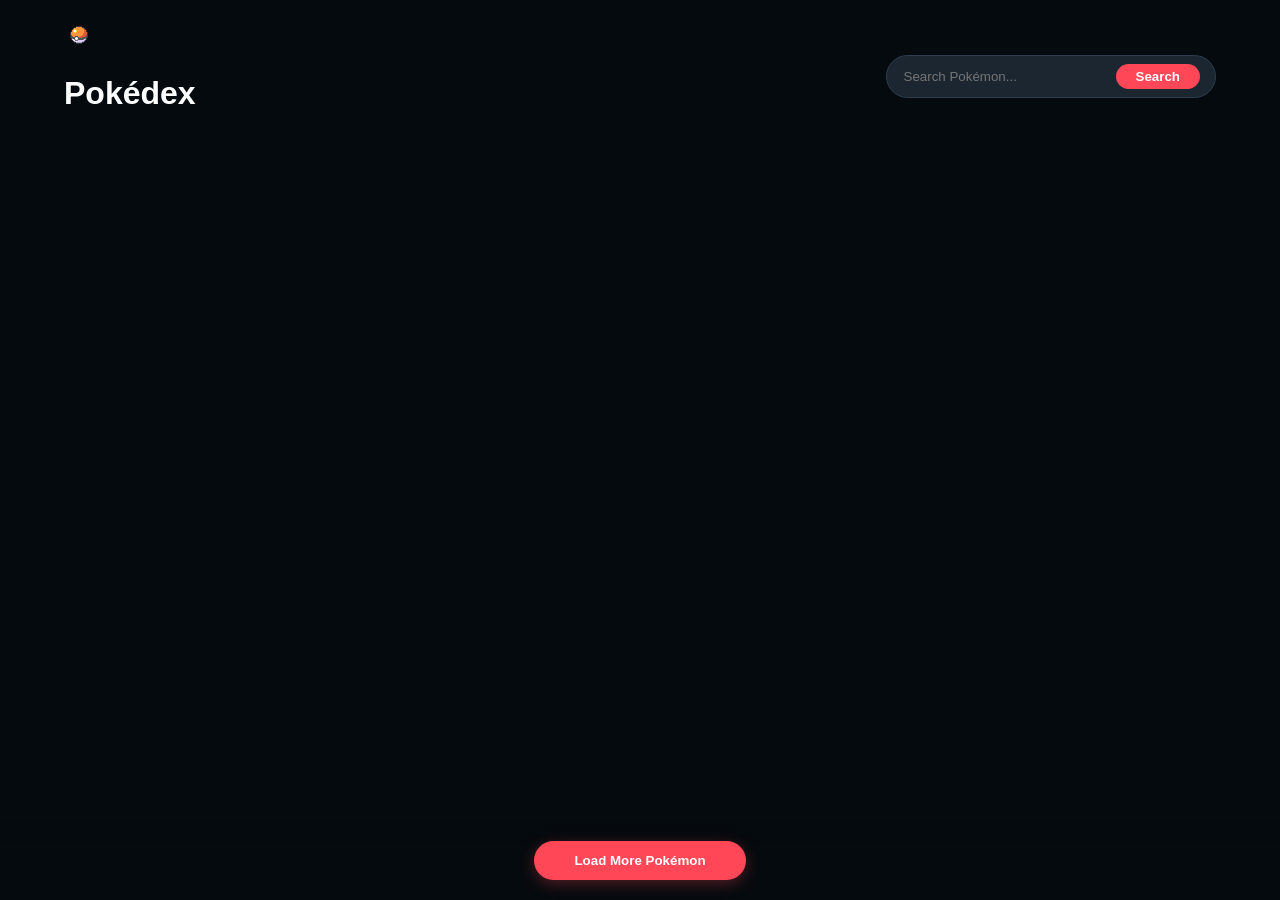
==== index.html @ fb760e69 "feat: dialog window feat: dialog "main" & "stats" tabs style: dialog & tabs contents" ====
<!doctype html>
<html lang="en">
  <head>
    <meta charset="UTF-8" />
    <meta name="viewport" content="width=device-width, initial-scale=1.0" />
    <title>Pokédex</title>
    <link rel="stylesheet" href="style.css" />
    <link rel="icon" type="image/x-icon" href="./img/pokeball.png" />
  </head>
  <body onload="init()">
    <header>
      <div class="header-content">
        <div class="logo">
          <img src="./img/pokeball.png" alt="Logo" />
          <h1>Pokédex</h1>
        </div>
        <div class="search-bar">
          <input type="text" id="search" placeholder="Search Pokémon..." />
          <button onclick="searchPokemon()">Search</button>
        </div>
      </div>
    </header>

    <main id="pokemon-container" class="pokemon-grid"></main>

    <div class="load-button">
      <button id="load-more-btn" onclick="loadMore()">Load More Pokémon</button>
    </div>

    <dialog id="overlay" class="overlay" onclick="closeDialog(event)">
      <div id="overlay-content" onclick="preventClickThrough(event)"></div>
    </dialog>

    <div id="loading-screen" class="loading-screen d-none">
      <img src="./img/pokeball.png" class="loading-icon" alt="Loading..." />
      <p>Catching Pokémon...</p>
    </div>

    <script src="templates.js"></script>
    <script src="script.js"></script>
  </body>
</html>
---- style.css ----
:root {
    --bg-dark: #050a0e;
    --card-dark: #121b23;
    --accent: #ff4757;
}

body {
    margin: 0;
    font-family: 'Segoe UI', Tahoma, Geneva, Verdana, sans-serif;
    background-color: var(--bg-dark);
    color: white;
    min-height: 100vh;
}

.header-content {
    display: flex;
    justify-content: space-between;
    align-items: center;
    padding: 20px 5%;
    max-width: 1440px;
    margin: 0 auto;
}

.d-none {
    display: none;
}

.logo {

}

.search-bar {
    display: flex;
    gap: 10px;
    background: #1b2631;
    padding: 8px 15px;
    border-radius: 30px;
    border: 1px solid #2c3e50;
}

.search-bar input {
    background: none;
    border: none;
    color: white;
    outline: none;
    width: 200px;

}

.search-bar button {
    background: var(--accent);
    border: none;
    color: white;
    padding: 5px 20px;
    border-radius: 20px;
    cursor: pointer;
    font-weight: bold;
}

.pokemon-grid {
    display: grid;
    grid-template-columns: repeat(auto-fill, minmax(180px, 1fr));
    gap: 25px;
    padding: 40px 5% 120px 5%;
    max-width: 1440px;
    margin: 0 auto;
}

.pokemon-card {
    background-color: var(--card-dark);
    border-radius: 20px;
    text-align: center;
    cursor: pointer;
    transition: transform 0.2s ease;
    overflow: hidden;
    position: relative;
    border: 1px solid #2c3e50;
}

.pokemon-card:hover {
    transform: translateY(-8px);
}

.card-top {
    height: 150px;
    display: flex;
    flex-direction: column;
    align-items: center;
    justify-content: center;
    position: relative;
}

.card-top span {
    position: absolute;
    top: 10px;
    left: 15px;
    font-weight: bold;
    opacity: 0.3;
}

.card-top img {
    height: 100px;
    object-fit: contain;
}

.pokemon-card h3 {
    margin: 15px 0 5px 0;
    text-transform: capitalize;
}

.types-container {
    padding-bottom: 20px;
}

.type-badge {
    display: inline-block;
    padding: 4px 12px;
    border-radius: 12px;
    margin: 0 4px;
    font-size: 11px;
    font-weight: bold;
    text-transform: uppercase;
    background: rgba(0,0,0,0.2);
}

.load-button {
    position: fixed;
    bottom: 0;
    left: 0;
    width: 100%;
    padding: 20px 0;
    background: linear-gradient(transparent, var(--bg-dark) 30%);
    display: flex;
    justify-content: center;
    z-index: 100;
}

#load-more-btn{
    background: var(--accent);
    color: white;
    border: none;
    padding: 12px 40px;
    border-radius: 30px;
    font-weight: bold;
    cursor: pointer;
    box-shadow: 0 4px 15px rgba(255, 71, 87, 0.3);
}

.overlay {
    border: none;
    background: transparent;
    padding: 0;
    outline: none;
}

.overlay::backdrop {
    background: rgba(0, 0, 0, 0.85);
}

.dialog-card {
    background: #1a252f;
    width: 500px;
    height: 750px;
    border-radius: 30px;
    overflow: hidden;
    display: flex;
    flex-direction: column;
    color: white;
}

.dialog-header {
    height: 350px;
    flex-shrink: 0;
    text-align: center;
    position: relative;
    display: flex;
    flex-direction: column;
    justify-content: center;
    align-items: center;
    padding: 20px;
}

.nav-arrow {

}

.arrow-left {

}

.arrow-right {

}

.dialog-tabs {
    display: flex;
    background: #141d26;
    flex-shrink: 0;
}

.dialog-tabs button {
    flex: 1;
    background: none;
    border: none;
    color: #888;
    padding: 18px;
    cursor: pointer;
    font-weight: bold;
    border-bottom: 4px solid transparent;
}

.dialog-tabs button.active {
    color: white;
    border-bottom: 4px solid var(--accent);
}

.dialog-content {
    flex-grow: 1;
    padding: 30px;
    overflow: hidden;
    display: flex;
    flex-direction: column;
    justify-content: center;
    box-sizing: border-box;
}

.stat-row {
    display: flex;
    align-items: center;
    margin-bottom: 15px;
    gap: 15px;
}

.stat-name {
    width: 100px;
    font-size: 13px;
    color: #888;
    text-transform: uppercase;
}

.stat-bar-bg {
    flex: 1;
    height: 10px;
    background: #0b131a;
    border-radius: 5px;
}

.stat-bar-fill {
    height: 100%;
    background: var(--accent);
    border-radius: 5px;
}

.loading-screen {

}

.bg-grass { background-color: #48d0b0; }
.bg-fire { background-color: #fb6c6c; }
.bg-water { background-color: #76bdfe; }
.bg-bug { background-color: #a8b820; }
.bg-normal { background-color: #a8a878; }
.bg-poison { background-color: #a040a0; }
.bg-electric { background-color: #ffd86f; }
.bg-ground { background-color: #e0c068; }
.bg-fairy { background-color: #ee99ac; }
.bg-fighting { background-color: #c03028; }
.bg-psychic { background-color: #f85888; }
.bg-rock { background-color: #b8a038; }
.bg-ghost { background-color: #705898; }
.bg-ice { background-color: #98d8d8; }
.bg-dragon { background-color: #7038f8; }

.no-scroll { overflow: hidden; }
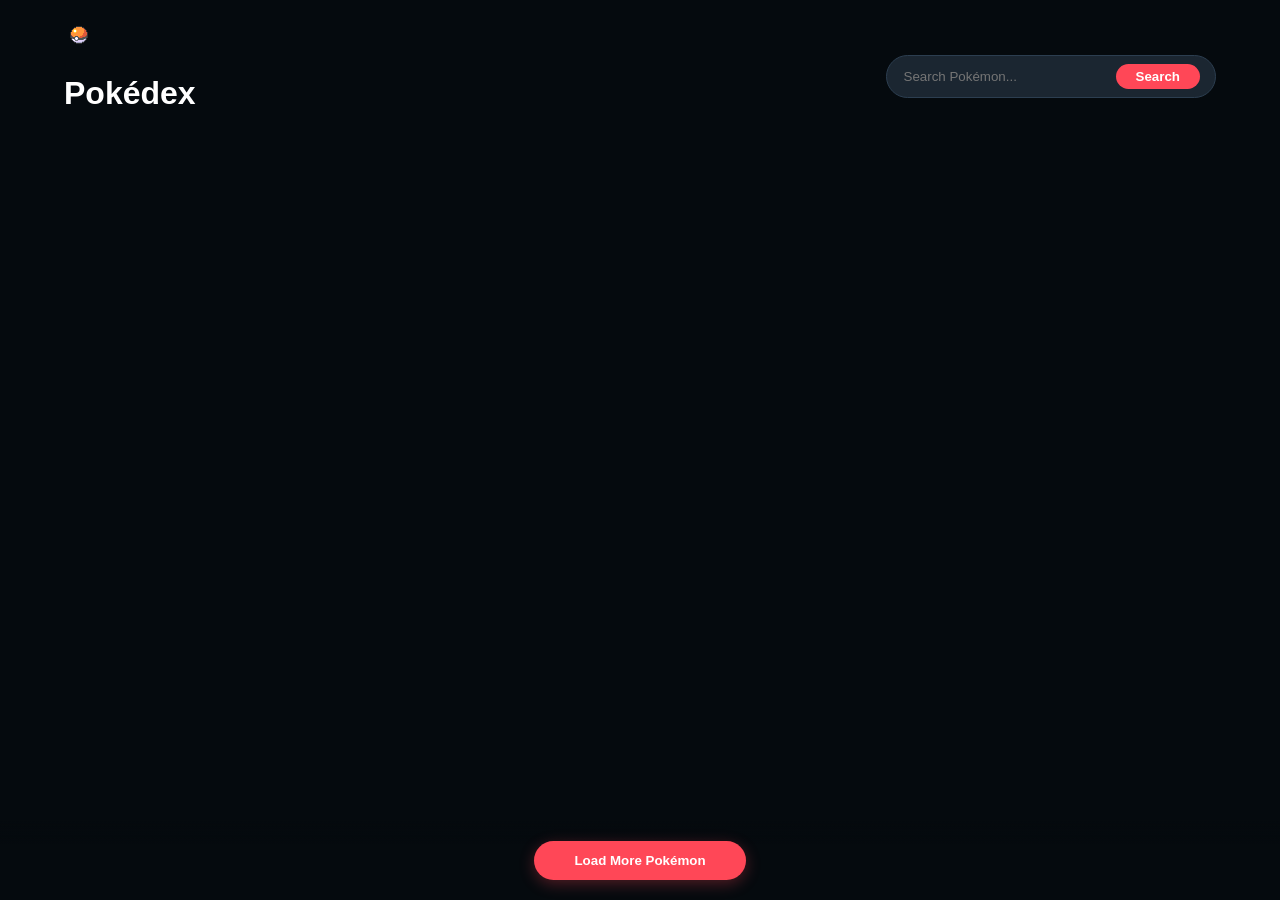
==== commit a74ed4ac: "feat: dialog next & previous button style: next & previous button style: index badge color" ====
--- a/index.html
+++ b/index.html
@@ -28,7 +28,7 @@
     </div>
 
     <dialog id="overlay" class="overlay" onclick="closeDialog(event)">
-      <div id="overlay-content" onclick="preventClickThrough(event)"></div>
+      <div id="overlay-content"></div>
     </dialog>
 
     <div id="loading-screen" class="loading-screen d-none">
--- a/style.css
+++ b/style.css
@@ -181,15 +181,27 @@
 }
 
 .nav-arrow {
-
+    position: absolute;
+    top: 50%;
+    background: rgba(255,255,255,0.1);
+    border: none;
+    color: white;
+    width: 45px;
+    height: 45px;
+    border-radius: 50%;
+    cursor: pointer;
+    font-size: 20px;
+    display: flex;
+    justify-content: center;
+    align-items: center;
 }
 
 .arrow-left {
-
+    left: 15px;
 }
 
 .arrow-right {
-
+    right: 15px;
 }
 
 .dialog-tabs {
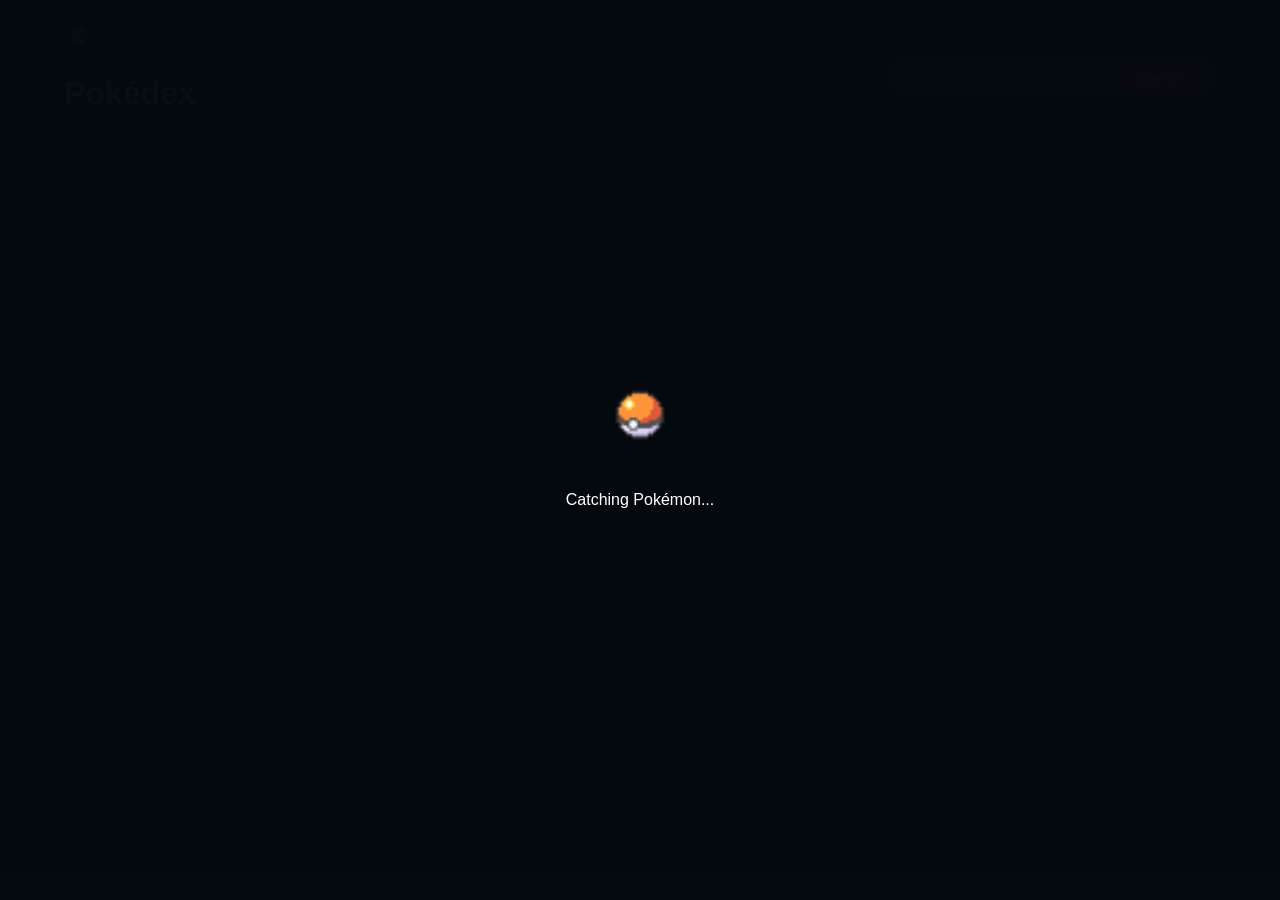
==== commit feaa1126: "feat: loading screen" ====
--- a/index.html
+++ b/index.html
@@ -1,5 +1,5 @@
 <!doctype html>
-<html lang="en">
+<html lang="de">
   <head>
     <meta charset="UTF-8" />
     <meta name="viewport" content="width=device-width, initial-scale=1.0" />
--- a/style.css
+++ b/style.css
@@ -12,6 +12,31 @@
     min-height: 100vh;
 }
 
+.loading-screen {
+    position: fixed;
+    top: 0;
+    left: 0;
+    width: 100%;
+    height: 100%;
+    background: rgba(5, 10, 14, 0.98);
+    display: flex;
+    flex-direction: column;
+    justify-content: center;
+    align-items: center;
+}
+
+.loading-icon {
+    width: 80px;
+    height: 80px;
+    animation: rotate 1s linear infinite;
+    margin-bottom: 20px;
+}
+
+@keyframes rotate {
+    0% { transform: rotate(0deg); }
+    100% { transform: rotate(360deg); }
+}
+
 .header-content {
     display: flex;
     justify-content: space-between;
@@ -22,11 +47,7 @@
 }
 
 .d-none {
-    display: none;
-}
-
-.logo {
-
+    display: none !important;
 }
 
 .search-bar {
@@ -101,6 +122,7 @@
 .card-top img {
     height: 100px;
     object-fit: contain;
+    filter: drop-shadow(0 5px 5px rgba(0, 0, 0, 0.3));
 }
 
 .pokemon-card h3 {
@@ -261,10 +283,6 @@
     height: 100%;
     background: var(--accent);
     border-radius: 5px;
-}
-
-.loading-screen {
-
 }
 
 .bg-grass { background-color: #48d0b0; }
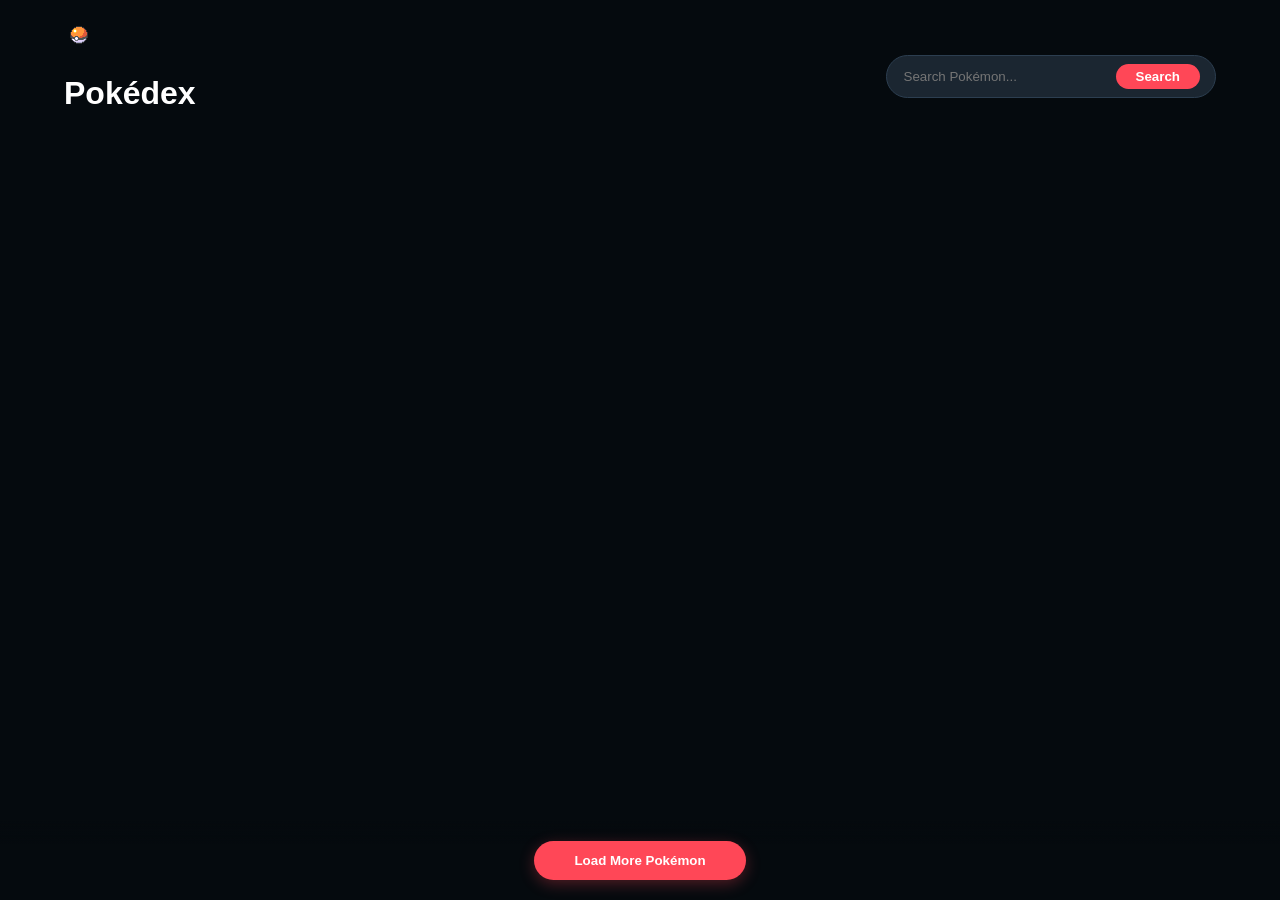
==== commit d203e703: "feat: search function" ====
--- a/index.html
+++ b/index.html
@@ -15,8 +15,8 @@
           <h1>Pokédex</h1>
         </div>
         <div class="search-bar">
-          <input type="text" id="search" placeholder="Search Pokémon..." />
-          <button onclick="searchPokemon()">Search</button>
+          <input type="text" id="search" placeholder="Search Pokémon..." oninput="checkSearchInput()" />
+          <button onclick="startSearch()">Search</button>
         </div>
       </div>
     </header>
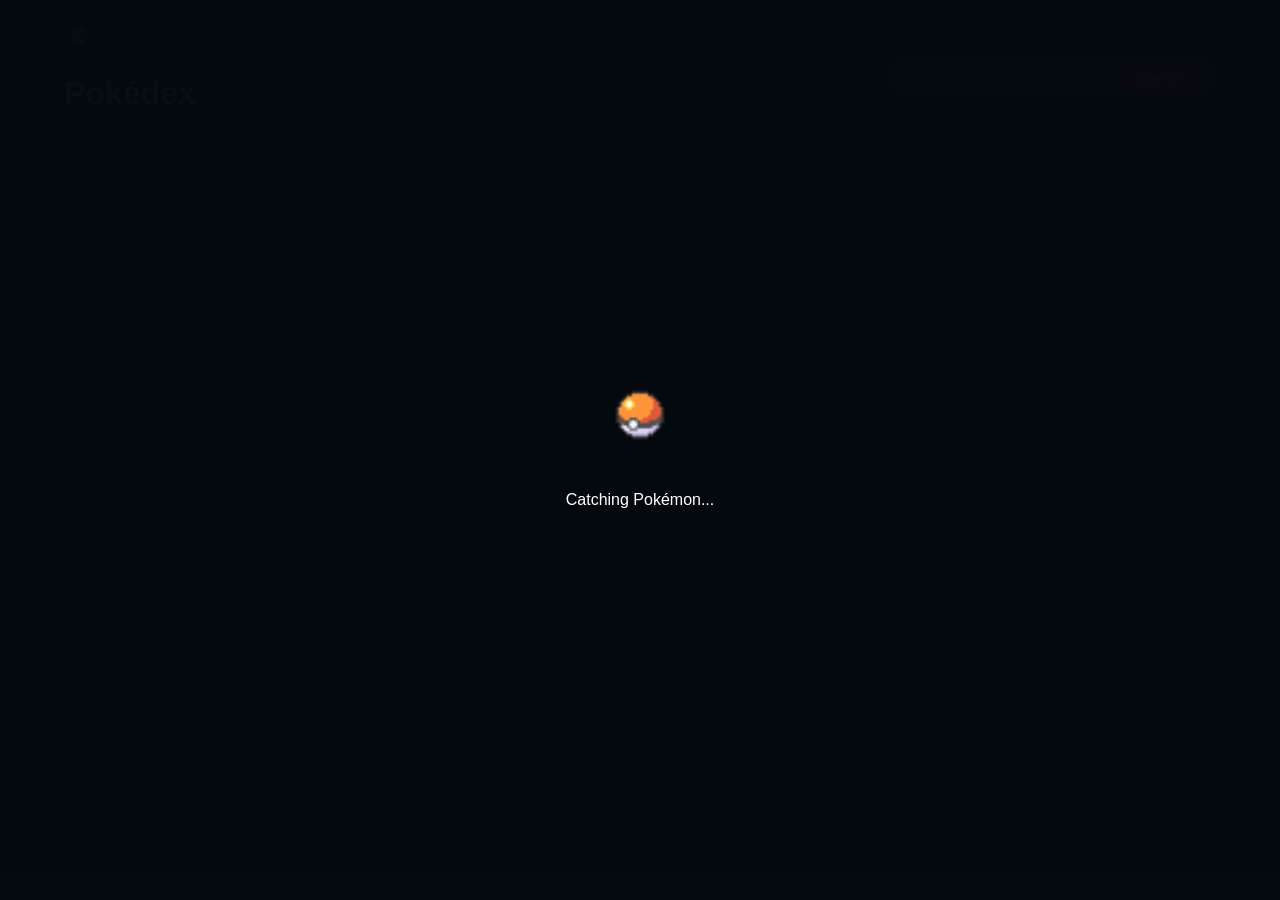
==== commit b8ef3a69: "feat: confirm search input with "enter" button & show auto all again with emptying search input" ====
--- a/index.html
+++ b/index.html
@@ -15,7 +15,7 @@
           <h1>Pokédex</h1>
         </div>
         <div class="search-bar">
-          <input type="text" id="search" placeholder="Search Pokémon..." oninput="checkSearchInput()" />
+          <input type="text" id="search" placeholder="Search Pokémon..." onkeydown="handleSearchKey(event)" onkeyup="checkSearchInput()" />
           <button onclick="startSearch()">Search</button>
         </div>
       </div>
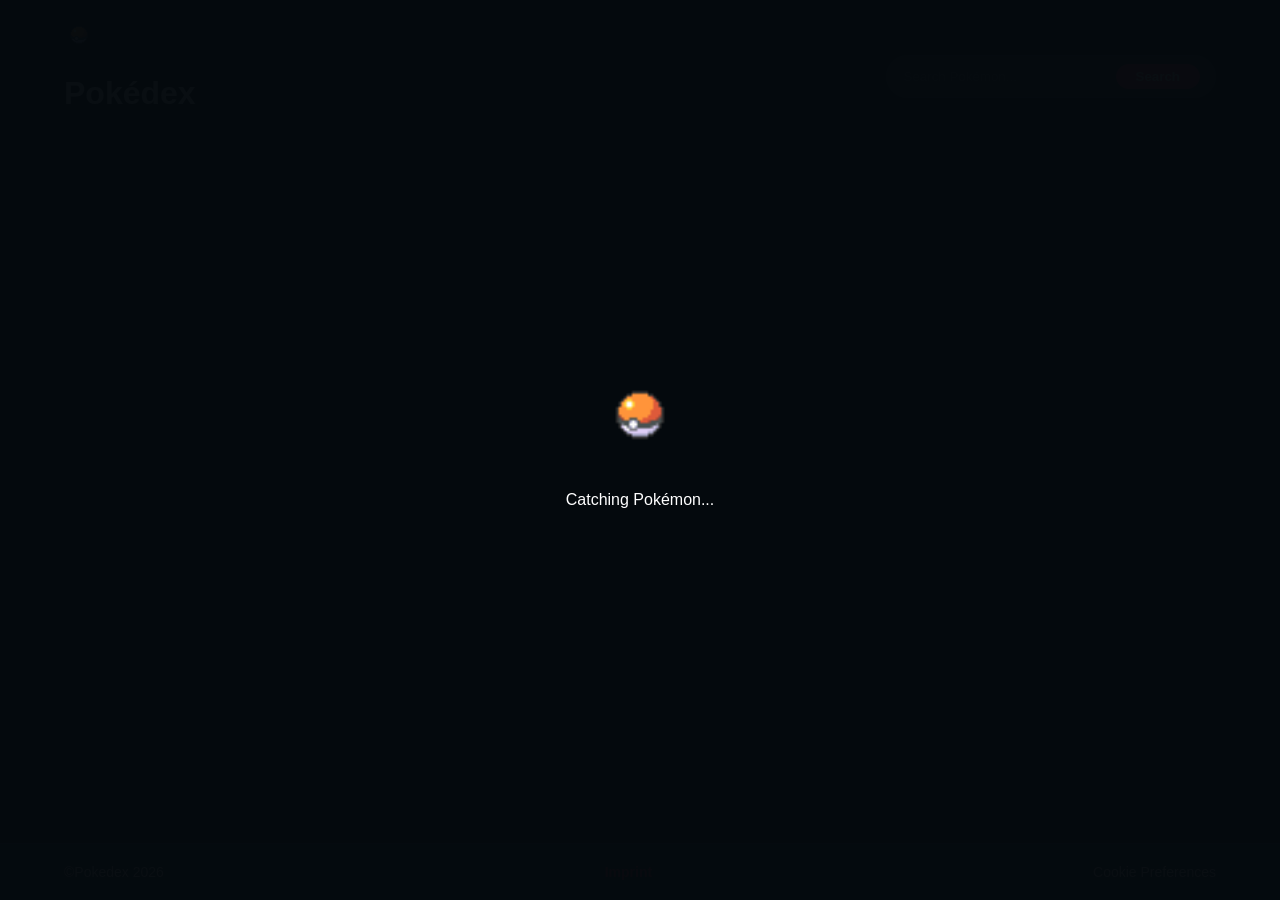
==== commit 3987e388: "feat: add footer & imprint" ====
--- a/index.html
+++ b/index.html
@@ -10,7 +10,7 @@
   <body onload="init()">
     <header>
       <div class="header-content">
-        <div class="logo">
+        <div class="logo" onclick="window.location.href='index.html'" style="cursor: pointer;">
           <img src="./img/pokeball.png" alt="Logo" />
           <h1>Pokédex</h1>
         </div>
@@ -27,6 +27,12 @@
       <button id="load-more-btn" onclick="loadMore()">Load More Pokémon</button>
     </div>
 
+    <footer class="main-footer">
+      <div>©Pokedex 2026</div>
+      <div><a href="imprint.html">Imprint</a></div>
+      <div style="cursor: pointer;">Cookie Preferences</div>
+    </footer>
+
     <dialog id="overlay" class="overlay" onclick="closeDialog(event)">
       <div id="overlay-content"></div>
     </dialog>
@@ -39,4 +45,4 @@
     <script src="templates.js"></script>
     <script src="script.js"></script>
   </body>
-</html>
+</html>
--- a/style.css
+++ b/style.css
@@ -10,6 +10,8 @@
     background-color: var(--bg-dark);
     color: white;
     min-height: 100vh;
+    display: flex;
+    flex-direction: column;
 }
 
 .loading-screen {
@@ -23,6 +25,7 @@
     flex-direction: column;
     justify-content: center;
     align-items: center;
+    z-index: 9999;
 }
 
 .loading-icon {
@@ -65,7 +68,6 @@
     color: white;
     outline: none;
     width: 200px;
-
 }
 
 .search-bar button {
@@ -82,9 +84,12 @@
     display: grid;
     grid-template-columns: repeat(auto-fill, minmax(180px, 1fr));
     gap: 25px;
-    padding: 40px 5% 120px 5%;
+    padding: 40px 5% 40px 5%;
     max-width: 1440px;
     margin: 0 auto;
+    flex-grow: 1;
+    width: 100%;
+    box-sizing: border-box;
 }
 
 .pokemon-card {
@@ -146,7 +151,7 @@
 }
 
 .load-button {
-    position: fixed;
+    position: sticky;
     bottom: 0;
     left: 0;
     width: 100%;
@@ -157,7 +162,7 @@
     z-index: 100;
 }
 
-#load-more-btn{
+#load-more-btn {
     background: var(--accent);
     color: white;
     border: none;
@@ -171,7 +176,6 @@
 .overlay {
     border: none;
     background: transparent;
-    padding: 0;
     outline: none;
 }
 
@@ -182,7 +186,7 @@
 .dialog-card {
     background: #1a252f;
     width: 500px;
-    height: 750px;
+    height: 850px;
     border-radius: 30px;
     overflow: hidden;
     display: flex;
@@ -218,12 +222,16 @@
     align-items: center;
 }
 
-.arrow-left {
-    left: 15px;
-}
-
-.arrow-right {
-    right: 15px;
+.arrow-left { left: 15px; }
+.arrow-right { right: 15px; }
+
+.close-btn {
+    top: 20px;
+    right: 20px;
+    transform: none;
+    width: 40px;
+    height: 40px;
+    font-size: 18px;
 }
 
 .dialog-tabs {
@@ -251,11 +259,16 @@
 .dialog-content {
     flex-grow: 1;
     padding: 30px;
-    overflow: hidden;
-    display: flex;
-    flex-direction: column;
-    justify-content: center;
+    overflow-y: auto;
+    display: flex;
+    flex-direction: column;
     box-sizing: border-box;
+    align-items: center;
+}
+
+.dialog-content > div {
+    margin: auto 0;
+    width: 100%;
 }
 
 .stat-row {
@@ -267,7 +280,7 @@
 
 .stat-name {
     width: 100px;
-    font-size: 13px;
+    font-size: 16px;
     color: #888;
     text-transform: uppercase;
 }
@@ -301,4 +314,135 @@
 .bg-ice { background-color: #98d8d8; }
 .bg-dragon { background-color: #7038f8; }
 
-.no-scroll { overflow: hidden; }+.no-scroll { overflow: hidden; }
+
+.main-footer {
+    display: flex;
+    justify-content: space-between;
+    align-items: center;
+    padding: 20px 5%;
+    background-color: var(--card-dark);
+    border-top: 1px solid #2c3e50;
+    margin-top: auto;
+    font-size: 14px;
+    position: relative;
+    z-index: 101;
+}
+
+.main-footer a {
+    color: var(--accent);
+    text-decoration: none;
+    font-weight: bold;
+}
+
+.main-footer a:hover {
+    text-decoration: underline;
+}
+
+.impressum-content {
+    max-width: 800px;
+    margin: 40px auto;
+    padding: 30px;
+    background-color: var(--card-dark);
+    border-radius: 20px;
+    border: 1px solid #2c3e50;
+    line-height: 1.6;
+    flex-grow: 1;
+    width: 90%;
+    box-sizing: border-box;
+}
+
+.impressum-content h2, 
+.impressum-content h3 {
+    color: var(--accent);
+}
+
+@media (max-width: 600px) {
+    .header-content {
+        flex-direction: column;
+        gap: 15px;
+        padding: 15px 5%;
+    }
+
+    .search-bar {
+        width: 100%;
+        box-sizing: border-box;
+        justify-content: space-between;
+    }
+
+    .search-bar input { width: 100%; }
+
+    .pokemon-grid {
+        grid-template-columns: repeat(auto-fill, minmax(140px, 1fr));
+        gap: 15px;
+        padding: 20px 5% 40px 5%;
+    }
+
+    .dialog-card {
+        width: 90vw;
+        height: 90vh;
+        max-height: 850px;
+    }
+
+    .dialog-header {
+        height: auto;
+        padding: 40px 15px 20px 15px;
+    }
+
+    .dialog-header img {
+        height: 150px; 
+        margin-top: 10px;
+    }
+
+    .nav-arrow {
+        width: 35px;
+        height: 35px;
+        font-size: 16px;
+    }
+    .arrow-left { left: 5px; }
+    .arrow-right { right: 5px; }
+
+    .close-btn {
+        top: 15px;
+        right: 15px;
+    }
+
+    .dialog-content {
+        padding: 20px;
+    }
+
+    .stat-row { gap: 10px; margin-bottom: 12px; }
+    .stat-name { width: 60px; font-size: 14px; }
+    
+    .main-footer {
+        flex-direction: column;
+        justify-content: center;
+        gap: 15px;
+        text-align: center;
+        padding: 20px 5%;
+    }
+}
+
+@media (max-width: 380px) {
+    .pokemon-grid { grid-template-columns: 1fr; }
+
+    .dialog-card { height: 95vh; }
+
+    .dialog-header h2 { font-size: 18px; margin-bottom: 5px; }
+    .dialog-header img { height: 120px; }
+
+    .dialog-tabs button { padding: 12px 5px; font-size: 14px; }
+
+    .stat-name { width: 45px; font-size: 12px; }
+
+    .dialog-content {
+        padding: 15px;
+    }
+
+    .dialog-content > div[style*="grid-template-columns: 1fr 1fr"] {
+        grid-template-columns: 1fr !important;
+        gap: 10px !important;
+    }
+
+    .dialog-content > div > div { padding: 10px; }
+}
